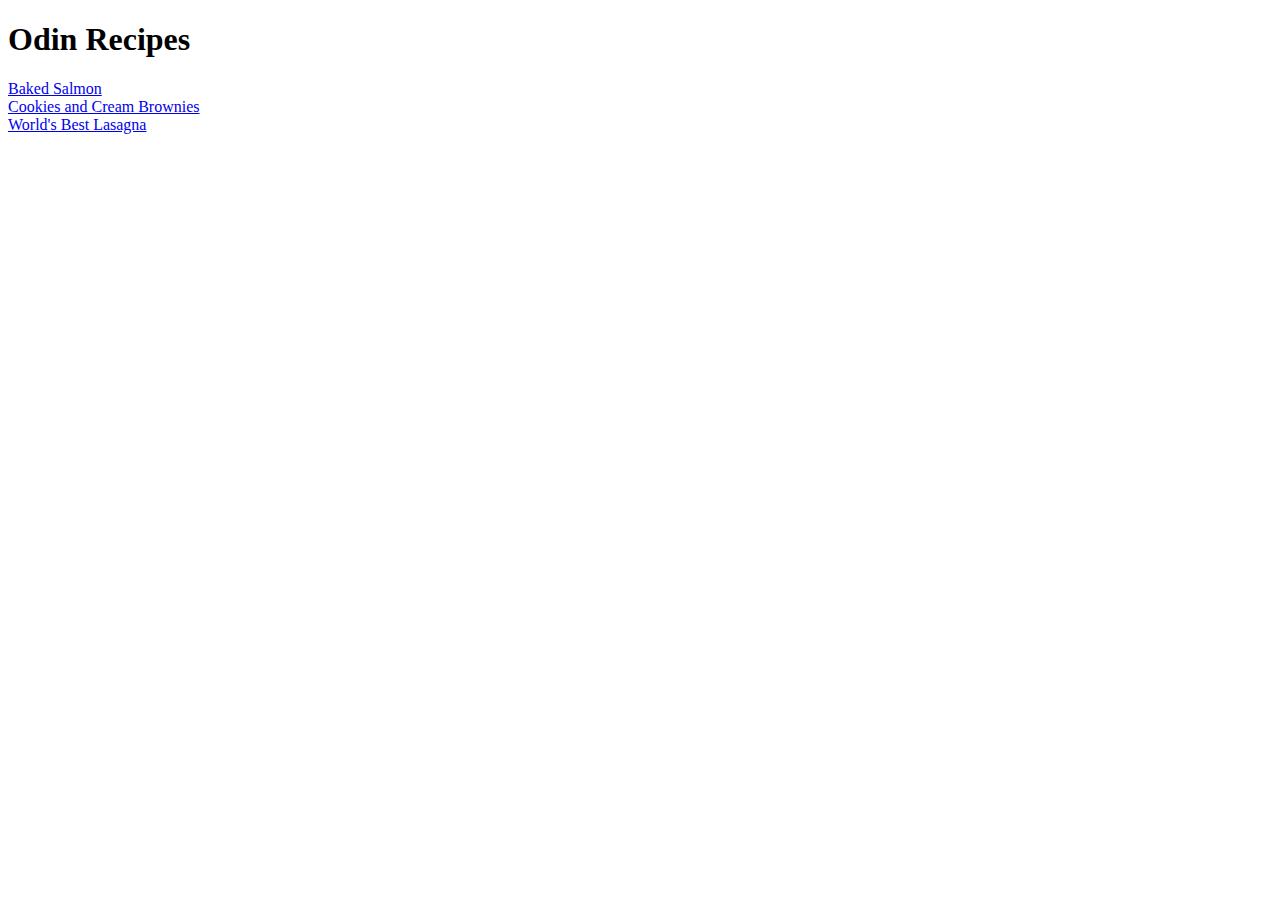
==== index.html @ 456639c1 "initial commit" ====
<!DOCTYPE html>
<html lang="en">
<head>
    <meta charset="UTF-8">
    <meta http-equiv="X-UA-Compatible" content="IE=edge">
    <meta name="viewport" content="width=device-width, initial-scale=1.0">
    <title>Odin Recipes</title>
</head>
<body>
    <h1>Odin Recipes</h1>
    <a href="./recipes/salmon.html">Baked Salmon</a>
    <br>
    <a href="./recipes/brownies.html">Cookies and Cream Brownies</a>
    <br>
    <a href="./recipes/lasagna.html">World's Best Lasagna</a>
</body>
</html>
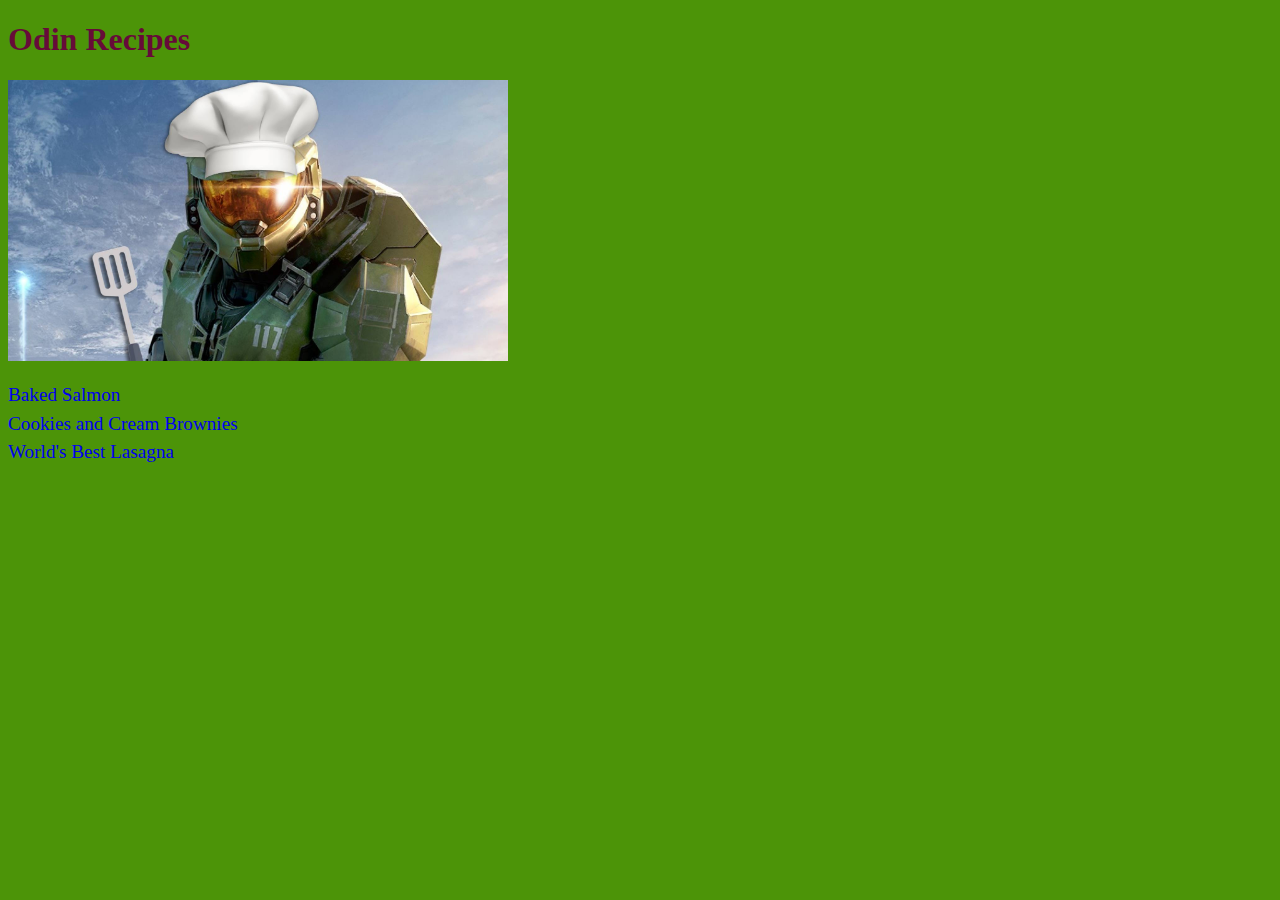
==== commit edf43c28: "some changes" ====
--- a/index.html
+++ b/index.html
@@ -4,14 +4,16 @@
     <meta charset="UTF-8">
     <meta http-equiv="X-UA-Compatible" content="IE=edge">
     <meta name="viewport" content="width=device-width, initial-scale=1.0">
+    <link rel="stylesheet" href="./css/style.css">
     <title>Odin Recipes</title>
 </head>
 <body>
     <h1>Odin Recipes</h1>
-    <a href="./recipes/salmon.html">Baked Salmon</a>
+    <img id="chief" src="./img/chief.jpg" width="500px"><br>
+    <a class="food" href="./recipes/salmon.html">Baked Salmon</a>
     <br>
-    <a href="./recipes/brownies.html">Cookies and Cream Brownies</a>
+    <a class="food"href="./recipes/brownies.html">Cookies and Cream Brownies</a>
     <br>
-    <a href="./recipes/lasagna.html">World's Best Lasagna</a>
+    <a class="food"href="./recipes/lasagna.html">World's Best Lasagna</a>
 </body>
 </html>--- a/css/style.css
+++ b/css/style.css
@@ -0,0 +1,14 @@
+html {
+    background-color: rgb(76, 148, 8);
+    color: rgb(102, 11, 57);
+}
+.food { 
+   
+    text-decoration: none;
+    font-size: larger;
+    line-height: 1.5em;
+}
+#chief{
+    padding-bottom: 1em;
+}
+
